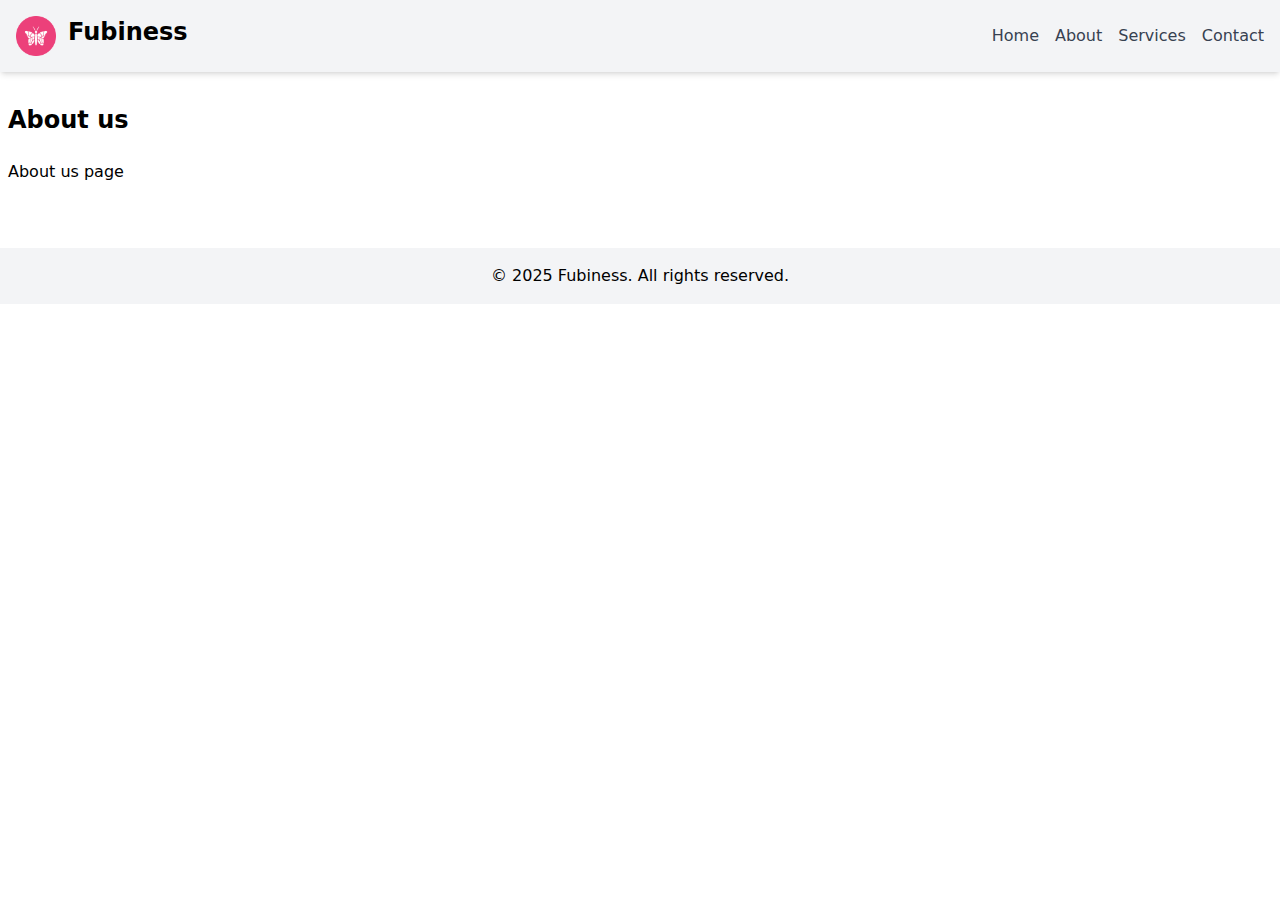
==== about.html @ 71998e9f "First commit" ====
<!DOCTYPE html>
<html lang=" en-US">

<head>
  <meta charset="UTF-8">
  <meta name="viewport" content="width=device-width, initial-scale=1.0">
  <title>About us - Chitti's collection</title>
  <!-- <script src="https://cdn.tailwindcss.com"></script> -->

  <!-- Global CSS -->
  <link rel="stylesheet" href="/assets/css/styles.css">

  <!-- Global CSS -->
  <script src="/assets/js/main.js"></script>


  <!-- Page-Specific CSS -->
  

  <!-- Conditional inclusion -->



</head>

<body>
  <header class="bg-gray-100 py-4 shadow-md">
    <div class="container mx-auto px-4 flex items-center justify-between">
        <!-- Logo and Page Title -->

        <div class="space-x-4">
            <a class="flex flex-row" href="/">
                <img src="/assets/images/logo.png" alt="Logo" class="h-10 w-10 object-cover" />
                <span class="text-2xl font-bold  ml-3">Fubiness</span>
            </a>
            
        </div>
        </a>

        <!-- Navigation -->
        <nav class="hidden md:flex space-x-4">
            <a href="/" class="text-gray-700 hover:text-gray-900">Home</a>
            <a href="/about.html" class="text-gray-700 hover:text-gray-900">About</a>
            <a href="/services.html" class="text-gray-700 hover:text-gray-900">Services</a>
            <a href="/contact.html" class="text-gray-700 hover:text-gray-900">Contact</a>
        </nav>

        <!-- Mobile Menu Button -->
        <button class="md:hidden text-gray-700 focus:outline-none" id="menuButton">
            <svg xmlns="http://www.w3.org/2000/svg" class="h-6 w-6" fill="none" viewBox="0 0 24 24"
                stroke="currentColor">
                <path stroke-linecap="round" stroke-linejoin="round" stroke-width="2" d="M4 6h16M4 12h16m-7 6h7" />
            </svg>
        </button>
    </div>

    <!-- Mobile Navigation -->
    <div class="md:hidden" id="mobileMenu" style="display: none;">
        <nav class="bg-gray-200 space-y-2 py-2 px-4">
            <a href="/" class="block text-gray-700 hover:text-gray-900">Home</a>
            <a href="/about.html" class="block text-gray-700 hover:text-gray-900">About</a>
            <a href="/services.html" class="block text-gray-700 hover:text-gray-900">Services</a>
            <a href="/contact.html" class="block text-gray-700 hover:text-gray-900">Contact</a>
        </nav>
    </div>
</header>

<script>
    // JavaScript for toggling the mobile menu
    const menuButton = document.getElementById('menuButton');
    const mobileMenu = document.getElementById('mobileMenu');

    menuButton.addEventListener('click', () => {
        const isMenuVisible = mobileMenu.style.display === 'block';
        mobileMenu.style.display = isMenuVisible ? 'none' : 'block';
    });
</script>

  <main class="container mx-auto px-2 py-8">
    <h1 class="text-2xl font-bold pb-6" id="pageTitle">About us</h1>
    <section class="about">


    <div>
        <h2>About us page</h2>
    </div>



</section>
  </main>

  <!-- Footer -->
<footer class="bg-gray-100 py-4 mt-8">
    <div class="container mx-auto px-4 text-center">
        <p>&copy; 2025 Fubiness. All rights reserved.</p>
    </div>
</footer>

  <!-- Page-Specific JS -->
  
</body>

</html>
---- assets/css/styles.css ----
*, ::before, ::after {
  --tw-border-spacing-x: 0;
  --tw-border-spacing-y: 0;
  --tw-translate-x: 0;
  --tw-translate-y: 0;
  --tw-rotate: 0;
  --tw-skew-x: 0;
  --tw-skew-y: 0;
  --tw-scale-x: 1;
  --tw-scale-y: 1;
  --tw-pan-x:  ;
  --tw-pan-y:  ;
  --tw-pinch-zoom:  ;
  --tw-scroll-snap-strictness: proximity;
  --tw-gradient-from-position:  ;
  --tw-gradient-via-position:  ;
  --tw-gradient-to-position:  ;
  --tw-ordinal:  ;
  --tw-slashed-zero:  ;
  --tw-numeric-figure:  ;
  --tw-numeric-spacing:  ;
  --tw-numeric-fraction:  ;
  --tw-ring-inset:  ;
  --tw-ring-offset-width: 0px;
  --tw-ring-offset-color: #fff;
  --tw-ring-color: rgb(59 130 246 / 0.5);
  --tw-ring-offset-shadow: 0 0 #0000;
  --tw-ring-shadow: 0 0 #0000;
  --tw-shadow: 0 0 #0000;
  --tw-shadow-colored: 0 0 #0000;
  --tw-blur:  ;
  --tw-brightness:  ;
  --tw-contrast:  ;
  --tw-grayscale:  ;
  --tw-hue-rotate:  ;
  --tw-invert:  ;
  --tw-saturate:  ;
  --tw-sepia:  ;
  --tw-drop-shadow:  ;
  --tw-backdrop-blur:  ;
  --tw-backdrop-brightness:  ;
  --tw-backdrop-contrast:  ;
  --tw-backdrop-grayscale:  ;
  --tw-backdrop-hue-rotate:  ;
  --tw-backdrop-invert:  ;
  --tw-backdrop-opacity:  ;
  --tw-backdrop-saturate:  ;
  --tw-backdrop-sepia:  ;
  --tw-contain-size:  ;
  --tw-contain-layout:  ;
  --tw-contain-paint:  ;
  --tw-contain-style:  ;
}

::backdrop {
  --tw-border-spacing-x: 0;
  --tw-border-spacing-y: 0;
  --tw-translate-x: 0;
  --tw-translate-y: 0;
  --tw-rotate: 0;
  --tw-skew-x: 0;
  --tw-skew-y: 0;
  --tw-scale-x: 1;
  --tw-scale-y: 1;
  --tw-pan-x:  ;
  --tw-pan-y:  ;
  --tw-pinch-zoom:  ;
  --tw-scroll-snap-strictness: proximity;
  --tw-gradient-from-position:  ;
  --tw-gradient-via-position:  ;
  --tw-gradient-to-position:  ;
  --tw-ordinal:  ;
  --tw-slashed-zero:  ;
  --tw-numeric-figure:  ;
  --tw-numeric-spacing:  ;
  --tw-numeric-fraction:  ;
  --tw-ring-inset:  ;
  --tw-ring-offset-width: 0px;
  --tw-ring-offset-color: #fff;
  --tw-ring-color: rgb(59 130 246 / 0.5);
  --tw-ring-offset-shadow: 0 0 #0000;
  --tw-ring-shadow: 0 0 #0000;
  --tw-shadow: 0 0 #0000;
  --tw-shadow-colored: 0 0 #0000;
  --tw-blur:  ;
  --tw-brightness:  ;
  --tw-contrast:  ;
  --tw-grayscale:  ;
  --tw-hue-rotate:  ;
  --tw-invert:  ;
  --tw-saturate:  ;
  --tw-sepia:  ;
  --tw-drop-shadow:  ;
  --tw-backdrop-blur:  ;
  --tw-backdrop-brightness:  ;
  --tw-backdrop-contrast:  ;
  --tw-backdrop-grayscale:  ;
  --tw-backdrop-hue-rotate:  ;
  --tw-backdrop-invert:  ;
  --tw-backdrop-opacity:  ;
  --tw-backdrop-saturate:  ;
  --tw-backdrop-sepia:  ;
  --tw-contain-size:  ;
  --tw-contain-layout:  ;
  --tw-contain-paint:  ;
  --tw-contain-style:  ;
}

/*
! tailwindcss v3.4.17 | MIT License | https://tailwindcss.com
*/

/*
1. Prevent padding and border from affecting element width. (https://github.com/mozdevs/cssremedy/issues/4)
2. Allow adding a border to an element by just adding a border-width. (https://github.com/tailwindcss/tailwindcss/pull/116)
*/

*,
::before,
::after {
  box-sizing: border-box;
  /* 1 */
  border-width: 0;
  /* 2 */
  border-style: solid;
  /* 2 */
  border-color: #e5e7eb;
  /* 2 */
}

::before,
::after {
  --tw-content: '';
}

/*
1. Use a consistent sensible line-height in all browsers.
2. Prevent adjustments of font size after orientation changes in iOS.
3. Use a more readable tab size.
4. Use the user's configured `sans` font-family by default.
5. Use the user's configured `sans` font-feature-settings by default.
6. Use the user's configured `sans` font-variation-settings by default.
7. Disable tap highlights on iOS
*/

html,
:host {
  line-height: 1.5;
  /* 1 */
  -webkit-text-size-adjust: 100%;
  /* 2 */
  -moz-tab-size: 4;
  /* 3 */
  -o-tab-size: 4;
     tab-size: 4;
  /* 3 */
  font-family: ui-sans-serif, system-ui, sans-serif, "Apple Color Emoji", "Segoe UI Emoji", "Segoe UI Symbol", "Noto Color Emoji";
  /* 4 */
  font-feature-settings: normal;
  /* 5 */
  font-variation-settings: normal;
  /* 6 */
  -webkit-tap-highlight-color: transparent;
  /* 7 */
}

/*
1. Remove the margin in all browsers.
2. Inherit line-height from `html` so users can set them as a class directly on the `html` element.
*/

body {
  margin: 0;
  /* 1 */
  line-height: inherit;
  /* 2 */
}

/*
1. Add the correct height in Firefox.
2. Correct the inheritance of border color in Firefox. (https://bugzilla.mozilla.org/show_bug.cgi?id=190655)
3. Ensure horizontal rules are visible by default.
*/

hr {
  height: 0;
  /* 1 */
  color: inherit;
  /* 2 */
  border-top-width: 1px;
  /* 3 */
}

/*
Add the correct text decoration in Chrome, Edge, and Safari.
*/

abbr:where([title]) {
  -webkit-text-decoration: underline dotted;
          text-decoration: underline dotted;
}

/*
Remove the default font size and weight for headings.
*/

h1,
h2,
h3,
h4,
h5,
h6 {
  font-size: inherit;
  font-weight: inherit;
}

/*
Reset links to optimize for opt-in styling instead of opt-out.
*/

a {
  color: inherit;
  text-decoration: inherit;
}

/*
Add the correct font weight in Edge and Safari.
*/

b,
strong {
  font-weight: bolder;
}

/*
1. Use the user's configured `mono` font-family by default.
2. Use the user's configured `mono` font-feature-settings by default.
3. Use the user's configured `mono` font-variation-settings by default.
4. Correct the odd `em` font sizing in all browsers.
*/

code,
kbd,
samp,
pre {
  font-family: ui-monospace, SFMono-Regular, Menlo, Monaco, Consolas, "Liberation Mono", "Courier New", monospace;
  /* 1 */
  font-feature-settings: normal;
  /* 2 */
  font-variation-settings: normal;
  /* 3 */
  font-size: 1em;
  /* 4 */
}

/*
Add the correct font size in all browsers.
*/

small {
  font-size: 80%;
}

/*
Prevent `sub` and `sup` elements from affecting the line height in all browsers.
*/

sub,
sup {
  font-size: 75%;
  line-height: 0;
  position: relative;
  vertical-align: baseline;
}

sub {
  bottom: -0.25em;
}

sup {
  top: -0.5em;
}

/*
1. Remove text indentation from table contents in Chrome and Safari. (https://bugs.chromium.org/p/chromium/issues/detail?id=999088, https://bugs.webkit.org/show_bug.cgi?id=201297)
2. Correct table border color inheritance in all Chrome and Safari. (https://bugs.chromium.org/p/chromium/issues/detail?id=935729, https://bugs.webkit.org/show_bug.cgi?id=195016)
3. Remove gaps between table borders by default.
*/

table {
  text-indent: 0;
  /* 1 */
  border-color: inherit;
  /* 2 */
  border-collapse: collapse;
  /* 3 */
}

/*
1. Change the font styles in all browsers.
2. Remove the margin in Firefox and Safari.
3. Remove default padding in all browsers.
*/

button,
input,
optgroup,
select,
textarea {
  font-family: inherit;
  /* 1 */
  font-feature-settings: inherit;
  /* 1 */
  font-variation-settings: inherit;
  /* 1 */
  font-size: 100%;
  /* 1 */
  font-weight: inherit;
  /* 1 */
  line-height: inherit;
  /* 1 */
  letter-spacing: inherit;
  /* 1 */
  color: inherit;
  /* 1 */
  margin: 0;
  /* 2 */
  padding: 0;
  /* 3 */
}

/*
Remove the inheritance of text transform in Edge and Firefox.
*/

button,
select {
  text-transform: none;
}

/*
1. Correct the inability to style clickable types in iOS and Safari.
2. Remove default button styles.
*/

button,
input:where([type='button']),
input:where([type='reset']),
input:where([type='submit']) {
  -webkit-appearance: button;
  /* 1 */
  background-color: transparent;
  /* 2 */
  background-image: none;
  /* 2 */
}

/*
Use the modern Firefox focus style for all focusable elements.
*/

:-moz-focusring {
  outline: auto;
}

/*
Remove the additional `:invalid` styles in Firefox. (https://github.com/mozilla/gecko-dev/blob/2f9eacd9d3d995c937b4251a5557d95d494c9be1/layout/style/res/forms.css#L728-L737)
*/

:-moz-ui-invalid {
  box-shadow: none;
}

/*
Add the correct vertical alignment in Chrome and Firefox.
*/

progress {
  vertical-align: baseline;
}

/*
Correct the cursor style of increment and decrement buttons in Safari.
*/

::-webkit-inner-spin-button,
::-webkit-outer-spin-button {
  height: auto;
}

/*
1. Correct the odd appearance in Chrome and Safari.
2. Correct the outline style in Safari.
*/

[type='search'] {
  -webkit-appearance: textfield;
  /* 1 */
  outline-offset: -2px;
  /* 2 */
}

/*
Remove the inner padding in Chrome and Safari on macOS.
*/

::-webkit-search-decoration {
  -webkit-appearance: none;
}

/*
1. Correct the inability to style clickable types in iOS and Safari.
2. Change font properties to `inherit` in Safari.
*/

::-webkit-file-upload-button {
  -webkit-appearance: button;
  /* 1 */
  font: inherit;
  /* 2 */
}

/*
Add the correct display in Chrome and Safari.
*/

summary {
  display: list-item;
}

/*
Removes the default spacing and border for appropriate elements.
*/

blockquote,
dl,
dd,
h1,
h2,
h3,
h4,
h5,
h6,
hr,
figure,
p,
pre {
  margin: 0;
}

fieldset {
  margin: 0;
  padding: 0;
}

legend {
  padding: 0;
}

ol,
ul,
menu {
  list-style: none;
  margin: 0;
  padding: 0;
}

/*
Reset default styling for dialogs.
*/

dialog {
  padding: 0;
}

/*
Prevent resizing textareas horizontally by default.
*/

textarea {
  resize: vertical;
}

/*
1. Reset the default placeholder opacity in Firefox. (https://github.com/tailwindlabs/tailwindcss/issues/3300)
2. Set the default placeholder color to the user's configured gray 400 color.
*/

input::-moz-placeholder, textarea::-moz-placeholder {
  opacity: 1;
  /* 1 */
  color: #9ca3af;
  /* 2 */
}

input::placeholder,
textarea::placeholder {
  opacity: 1;
  /* 1 */
  color: #9ca3af;
  /* 2 */
}

/*
Set the default cursor for buttons.
*/

button,
[role="button"] {
  cursor: pointer;
}

/*
Make sure disabled buttons don't get the pointer cursor.
*/

:disabled {
  cursor: default;
}

/*
1. Make replaced elements `display: block` by default. (https://github.com/mozdevs/cssremedy/issues/14)
2. Add `vertical-align: middle` to align replaced elements more sensibly by default. (https://github.com/jensimmons/cssremedy/issues/14#issuecomment-634934210)
   This can trigger a poorly considered lint error in some tools but is included by design.
*/

img,
svg,
video,
canvas,
audio,
iframe,
embed,
object {
  display: block;
  /* 1 */
  vertical-align: middle;
  /* 2 */
}

/*
Constrain images and videos to the parent width and preserve their intrinsic aspect ratio. (https://github.com/mozdevs/cssremedy/issues/14)
*/

img,
video {
  max-width: 100%;
  height: auto;
}

/* Make elements with the HTML hidden attribute stay hidden by default */

[hidden]:where(:not([hidden="until-found"])) {
  display: none;
}

.container {
  width: 100%;
}

@media (min-width: 640px) {
  .container {
    max-width: 640px;
  }
}

@media (min-width: 768px) {
  .container {
    max-width: 768px;
  }
}

@media (min-width: 1024px) {
  .container {
    max-width: 1024px;
  }
}

@media (min-width: 1280px) {
  .container {
    max-width: 1280px;
  }
}

@media (min-width: 1536px) {
  .container {
    max-width: 1536px;
  }
}

.absolute {
  position: absolute;
}

.relative {
  position: relative;
}

.inset-0 {
  inset: 0px;
}

.mx-4 {
  margin-left: 1rem;
  margin-right: 1rem;
}

.mx-auto {
  margin-left: auto;
  margin-right: auto;
}

.mb-2 {
  margin-bottom: 0.5rem;
}

.ml-3 {
  margin-left: 0.75rem;
}

.mt-2 {
  margin-top: 0.5rem;
}

.mt-4 {
  margin-top: 1rem;
}

.mt-5 {
  margin-top: 1.25rem;
}

.mt-8 {
  margin-top: 2rem;
}

.block {
  display: block;
}

.flex {
  display: flex;
}

.grid {
  display: grid;
}

.hidden {
  display: none;
}

.h-0 {
  height: 0px;
}

.h-10 {
  height: 2.5rem;
}

.h-6 {
  height: 1.5rem;
}

.h-auto {
  height: auto;
}

.h-full {
  height: 100%;
}

.w-1\/2 {
  width: 50%;
}

.w-1\/4 {
  width: 25%;
}

.w-10 {
  width: 2.5rem;
}

.w-6 {
  width: 1.5rem;
}

.w-full {
  width: 100%;
}

.max-w-sm {
  max-width: 24rem;
}

.cursor-pointer {
  cursor: pointer;
}

.grid-cols-1 {
  grid-template-columns: repeat(1, minmax(0, 1fr));
}

.flex-row {
  flex-direction: row;
}

.flex-col {
  flex-direction: column;
}

.flex-wrap {
  flex-wrap: wrap;
}

.items-center {
  align-items: center;
}

.justify-center {
  justify-content: center;
}

.justify-between {
  justify-content: space-between;
}

.gap-2 {
  gap: 0.5rem;
}

.gap-6 {
  gap: 1.5rem;
}

.space-x-4 > :not([hidden]) ~ :not([hidden]) {
  --tw-space-x-reverse: 0;
  margin-right: calc(1rem * var(--tw-space-x-reverse));
  margin-left: calc(1rem * calc(1 - var(--tw-space-x-reverse)));
}

.space-y-2 > :not([hidden]) ~ :not([hidden]) {
  --tw-space-y-reverse: 0;
  margin-top: calc(0.5rem * calc(1 - var(--tw-space-y-reverse)));
  margin-bottom: calc(0.5rem * var(--tw-space-y-reverse));
}

.overflow-hidden {
  overflow: hidden;
}

.rounded {
  border-radius: 0.25rem;
}

.rounded-full {
  border-radius: 9999px;
}

.rounded-lg {
  border-radius: 0.5rem;
}

.rounded-b-lg {
  border-bottom-right-radius: 0.5rem;
  border-bottom-left-radius: 0.5rem;
}

.rounded-t-lg {
  border-top-left-radius: 0.5rem;
  border-top-right-radius: 0.5rem;
}

.border {
  border-width: 1px;
}

.border-2 {
  border-width: 2px;
}

.border-gray-200 {
  --tw-border-opacity: 1;
  border-color: rgb(229 231 235 / var(--tw-border-opacity, 1));
}

.border-transparent {
  border-color: transparent;
}

.bg-blue-500 {
  --tw-bg-opacity: 1;
  background-color: rgb(59 130 246 / var(--tw-bg-opacity, 1));
}

.bg-blue-600 {
  --tw-bg-opacity: 1;
  background-color: rgb(37 99 235 / var(--tw-bg-opacity, 1));
}

.bg-gray-100 {
  --tw-bg-opacity: 1;
  background-color: rgb(243 244 246 / var(--tw-bg-opacity, 1));
}

.bg-gray-200 {
  --tw-bg-opacity: 1;
  background-color: rgb(229 231 235 / var(--tw-bg-opacity, 1));
}

.bg-white {
  --tw-bg-opacity: 1;
  background-color: rgb(255 255 255 / var(--tw-bg-opacity, 1));
}

.object-cover {
  -o-object-fit: cover;
     object-fit: cover;
}

.p-2 {
  padding: 0.5rem;
}

.px-2 {
  padding-left: 0.5rem;
  padding-right: 0.5rem;
}

.px-4 {
  padding-left: 1rem;
  padding-right: 1rem;
}

.py-2 {
  padding-top: 0.5rem;
  padding-bottom: 0.5rem;
}

.py-4 {
  padding-top: 1rem;
  padding-bottom: 1rem;
}

.py-8 {
  padding-top: 2rem;
  padding-bottom: 2rem;
}

.pb-6 {
  padding-bottom: 1.5rem;
}

.pb-\[120\%\] {
  padding-bottom: 120%;
}

.text-center {
  text-align: center;
}

.text-2xl {
  font-size: 1.5rem;
  line-height: 2rem;
}

.text-lg {
  font-size: 1.125rem;
  line-height: 1.75rem;
}

.font-bold {
  font-weight: 700;
}

.font-semibold {
  font-weight: 600;
}

.tracking-tight {
  letter-spacing: -0.025em;
}

.text-gray-600 {
  --tw-text-opacity: 1;
  color: rgb(75 85 99 / var(--tw-text-opacity, 1));
}

.text-gray-700 {
  --tw-text-opacity: 1;
  color: rgb(55 65 81 / var(--tw-text-opacity, 1));
}

.text-gray-900 {
  --tw-text-opacity: 1;
  color: rgb(17 24 39 / var(--tw-text-opacity, 1));
}

.text-green-500 {
  --tw-text-opacity: 1;
  color: rgb(34 197 94 / var(--tw-text-opacity, 1));
}

.text-red-500 {
  --tw-text-opacity: 1;
  color: rgb(239 68 68 / var(--tw-text-opacity, 1));
}

.text-white {
  --tw-text-opacity: 1;
  color: rgb(255 255 255 / var(--tw-text-opacity, 1));
}

.line-through {
  text-decoration-line: line-through;
}

.shadow {
  --tw-shadow: 0 1px 3px 0 rgb(0 0 0 / 0.1), 0 1px 2px -1px rgb(0 0 0 / 0.1);
  --tw-shadow-colored: 0 1px 3px 0 var(--tw-shadow-color), 0 1px 2px -1px var(--tw-shadow-color);
  box-shadow: var(--tw-ring-offset-shadow, 0 0 #0000), var(--tw-ring-shadow, 0 0 #0000), var(--tw-shadow);
}

.shadow-md {
  --tw-shadow: 0 4px 6px -1px rgb(0 0 0 / 0.1), 0 2px 4px -2px rgb(0 0 0 / 0.1);
  --tw-shadow-colored: 0 4px 6px -1px var(--tw-shadow-color), 0 2px 4px -2px var(--tw-shadow-color);
  box-shadow: var(--tw-ring-offset-shadow, 0 0 #0000), var(--tw-ring-shadow, 0 0 #0000), var(--tw-shadow);
}

.hover\:border-gray-500:hover {
  --tw-border-opacity: 1;
  border-color: rgb(107 114 128 / var(--tw-border-opacity, 1));
}

.hover\:bg-blue-600:hover {
  --tw-bg-opacity: 1;
  background-color: rgb(37 99 235 / var(--tw-bg-opacity, 1));
}

.hover\:text-gray-900:hover {
  --tw-text-opacity: 1;
  color: rgb(17 24 39 / var(--tw-text-opacity, 1));
}

.focus\:outline-none:focus {
  outline: 2px solid transparent;
  outline-offset: 2px;
}

.disabled\:cursor-not-allowed:disabled {
  cursor: not-allowed;
}

.disabled\:bg-gray-100:disabled {
  --tw-bg-opacity: 1;
  background-color: rgb(243 244 246 / var(--tw-bg-opacity, 1));
}

.disabled\:text-gray-400:disabled {
  --tw-text-opacity: 1;
  color: rgb(156 163 175 / var(--tw-text-opacity, 1));
}

@media (min-width: 640px) {
  .sm\:grid-cols-2 {
    grid-template-columns: repeat(2, minmax(0, 1fr));
  }
}

@media (min-width: 768px) {
  .md\:mt-0 {
    margin-top: 0px;
  }

  .md\:flex {
    display: flex;
  }

  .md\:hidden {
    display: none;
  }

  .md\:w-1\/5 {
    width: 20%;
  }

  .md\:w-2\/5 {
    width: 40%;
  }

  .md\:flex-row {
    flex-direction: row;
  }
}

@media (min-width: 1024px) {
  .lg\:grid-cols-3 {
    grid-template-columns: repeat(3, minmax(0, 1fr));
  }

  .lg\:flex-col {
    flex-direction: column;
  }

  .lg\:gap-2 {
    gap: 0.5rem;
  }

  .lg\:pl-5 {
    padding-left: 1.25rem;
  }
}
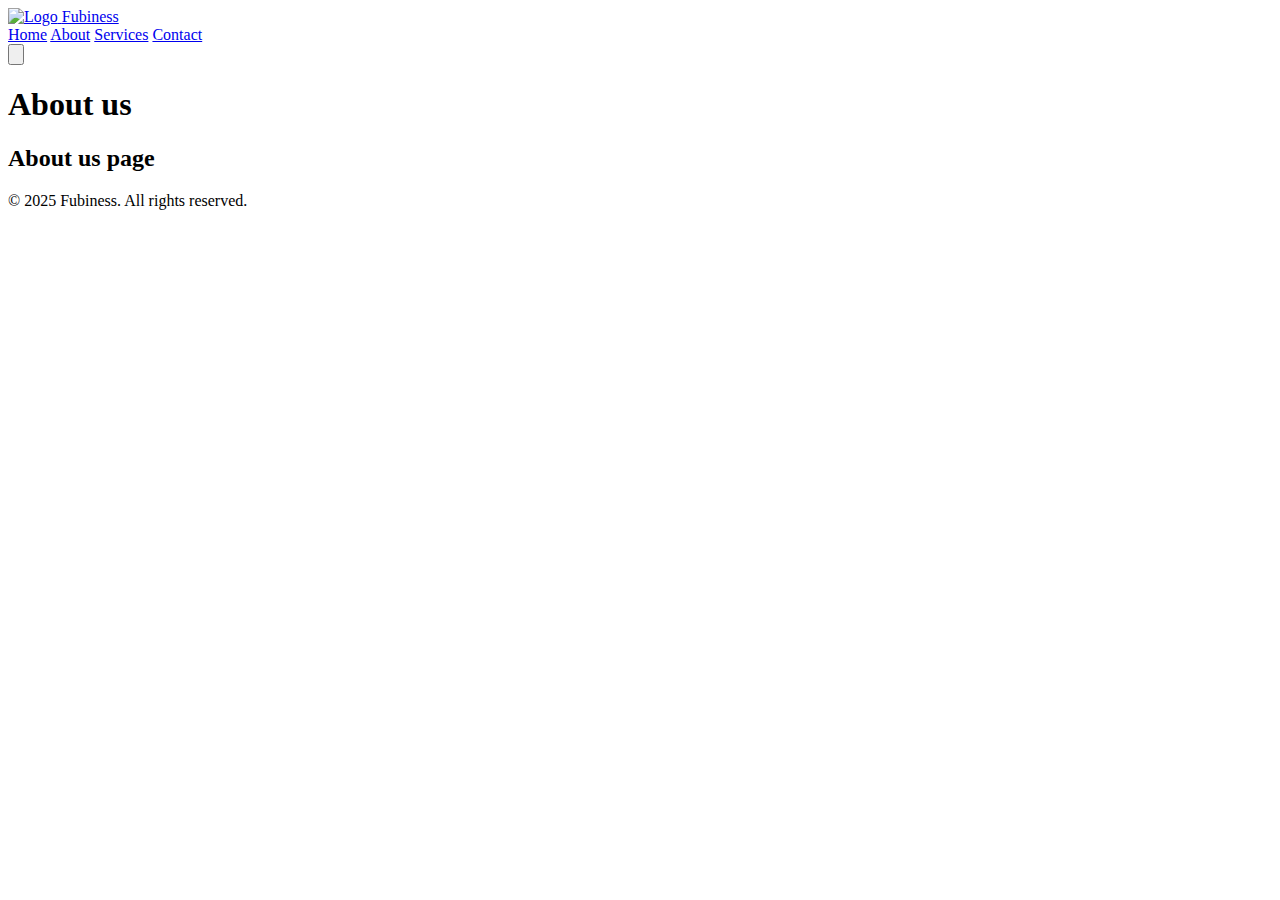
==== commit d01a08b5: "fetching data from cdn" ====
--- a/about.html
+++ b/about.html
@@ -8,10 +8,10 @@
   <!-- <script src="https://cdn.tailwindcss.com"></script> -->
 
   <!-- Global CSS -->
-  <link rel="stylesheet" href="/assets/css/styles.css">
+  <link rel="stylesheet" href="https://d28gyylur12nz7.cloudfront.net/assets/css/styles.css">
 
   <!-- Global CSS -->
-  <script src="/assets/js/main.js"></script>
+  <script src="https://d28gyylur12nz7.cloudfront.net/assets/js/main.js"></script>
 
 
   <!-- Page-Specific CSS -->
@@ -30,7 +30,7 @@
 
         <div class="space-x-4">
             <a class="flex flex-row" href="/">
-                <img src="/assets/images/logo.png" alt="Logo" class="h-10 w-10 object-cover" />
+                <img src="https://d28gyylur12nz7.cloudfront.net/assets/images/logo.png" alt="Logo" class="h-10 w-10 object-cover" />
                 <span class="text-2xl font-bold  ml-3">Fubiness</span>
             </a>
             
